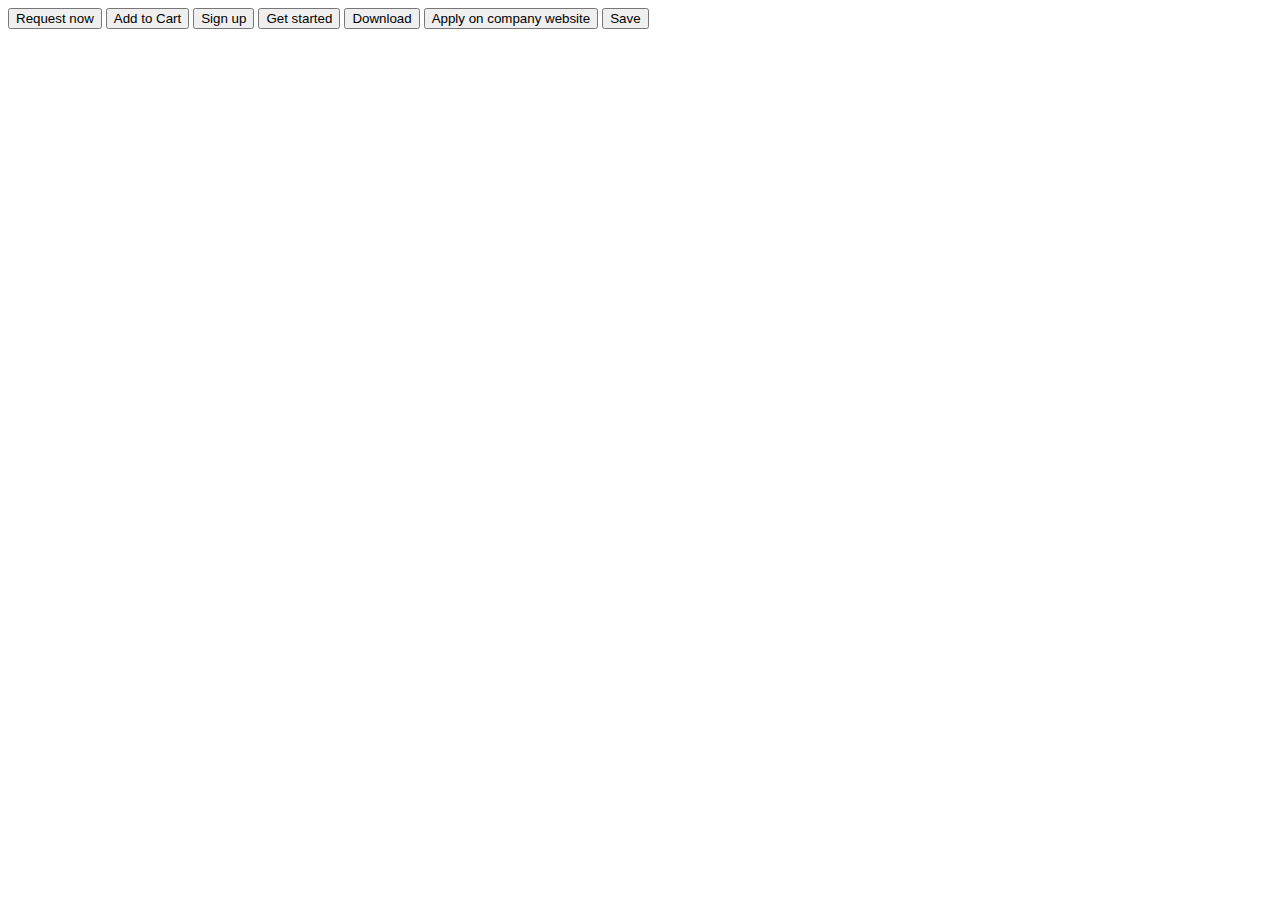
==== assets/components/Buttons/Buttons.html @ f021abe8 "Subject: Update" ====
<!DOCTYPE html>
<html lang="en">
<head>
  <meta charset="UTF-8">
  <meta name="viewport" content="width=device-width, initial-scale=1.0">
  <title>Lesson 2 Exercises - Css Basics</title>
</head>
<body>
  
  <main>
    <button type="button" class="btn">Request now</button> <!--Uber-->
    <button type="button" class="btn">Add to Cart</button> <!--Amazon-->
    <button type="button" class="btn">Sign up</button> <!--GitHub-->

    <!--Bootstrap-->
    <button type="button" class="btn">Get started</button>
    <button type="button" class="btn">Download</button>

    <!--LinkedIn-->
    <button type="button" class="btn">Apply on company website</button>
    <button type="button" class="btn">Save</button>
  </main>
</body>
</html>
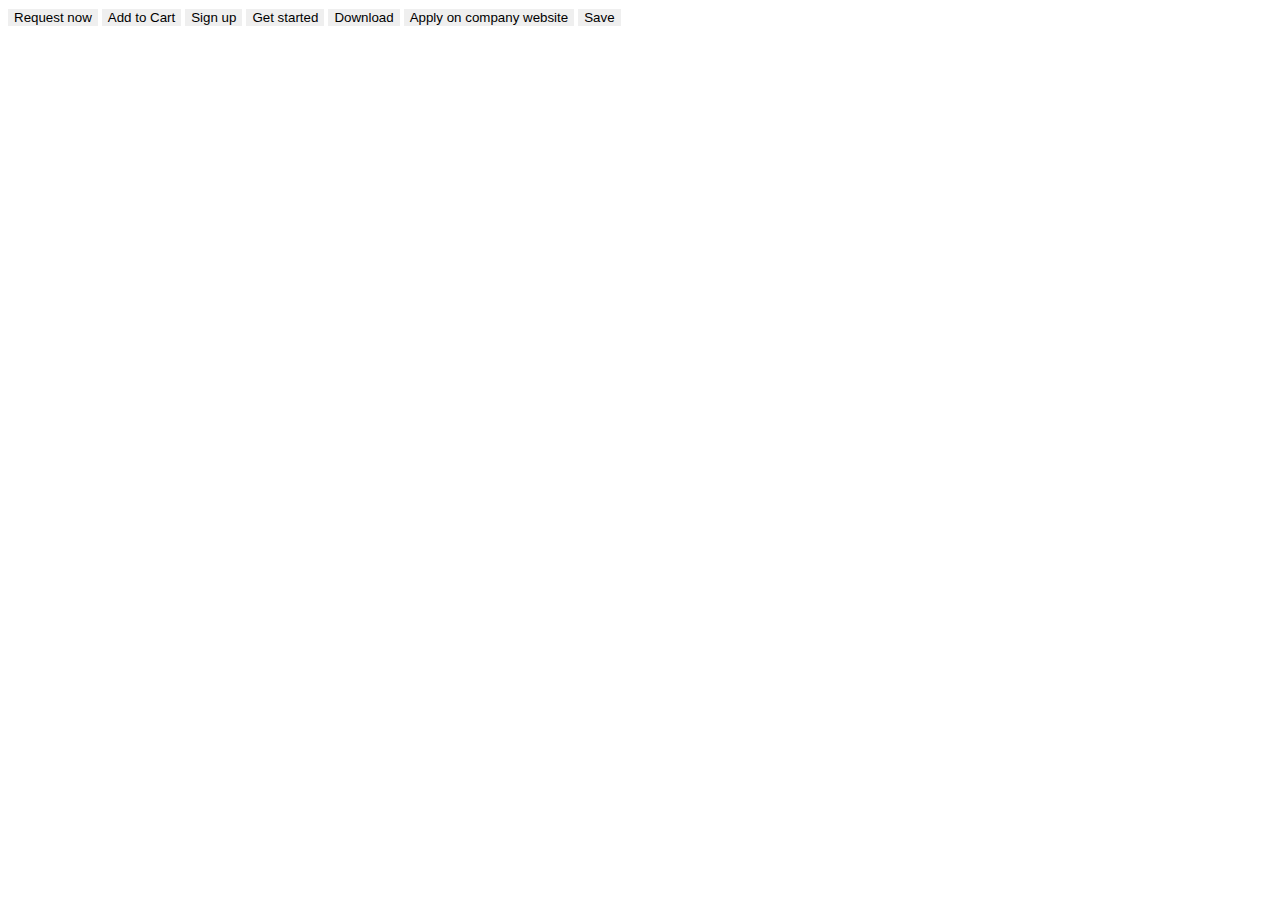
==== commit 2c011e95: "Subject: Update" ====
--- a/assets/components/Buttons/Buttons.html
+++ b/assets/components/Buttons/Buttons.html
@@ -3,22 +3,23 @@
 <head>
   <meta charset="UTF-8">
   <meta name="viewport" content="width=device-width, initial-scale=1.0">
+  <link rel="stylesheet" href="/assets/styles/button.css">
   <title>Lesson 2 Exercises - Css Basics</title>
 </head>
 <body>
   
   <main>
-    <button type="button" class="btn">Request now</button> <!--Uber-->
-    <button type="button" class="btn">Add to Cart</button> <!--Amazon-->
-    <button type="button" class="btn">Sign up</button> <!--GitHub-->
+    <button type="button" class="btn RequestBox">Request now</button> <!--Uber-->
+    <button type="button" class="btn CartBox">Add to Cart</button> <!--Amazon-->
+    <button type="button" class="btn SignBox">Sign up</button> <!--GitHub-->
 
     <!--Bootstrap-->
-    <button type="button" class="btn">Get started</button>
-    <button type="button" class="btn">Download</button>
+    <button type="button" class="btn GetBox">Get started</button>
+    <button type="button" class="btn DownloadBox">Download</button>
 
     <!--LinkedIn-->
-    <button type="button" class="btn">Apply on company website</button>
-    <button type="button" class="btn">Save</button>
+    <button type="button" class="btn ApplyBox">Apply on company website</button>
+    <button type="button" class="btn SaveBox">Save</button>
   </main>
 </body>
 </html>--- a/assets/styles/button.css
+++ b/assets/styles/button.css
@@ -0,0 +1,44 @@
+
+.SubsBox {
+  border: none;
+  border-radius: 5px;
+  cursor: pointer;
+  padding: 5px 20px;
+  width: 100px;
+  height: 30px;
+  background-color:#ff0033;
+  color: #fff;
+}
+
+.AddBox {
+  border: none;
+  width: 150;
+  height: 40px;
+  background-color: #3b6fff;
+  color: #fff;
+  border-radius: 10px;
+  padding: 10px 20px;
+  cursor: pointer;
+}
+
+.AddBox span {
+  padding-right: 5px;
+}
+
+.EditBox {
+  border: 0.9px solid #71aaff;
+  border-radius: 20px;
+  padding: 5px 15px;
+  background-color: #252525;
+  color: #fff;
+  width: 100px;
+  height: 30px;
+  cursor: pointer;
+}
+
+
+/*! Lesson 2  */
+
+.btn {
+  border: none;
+}